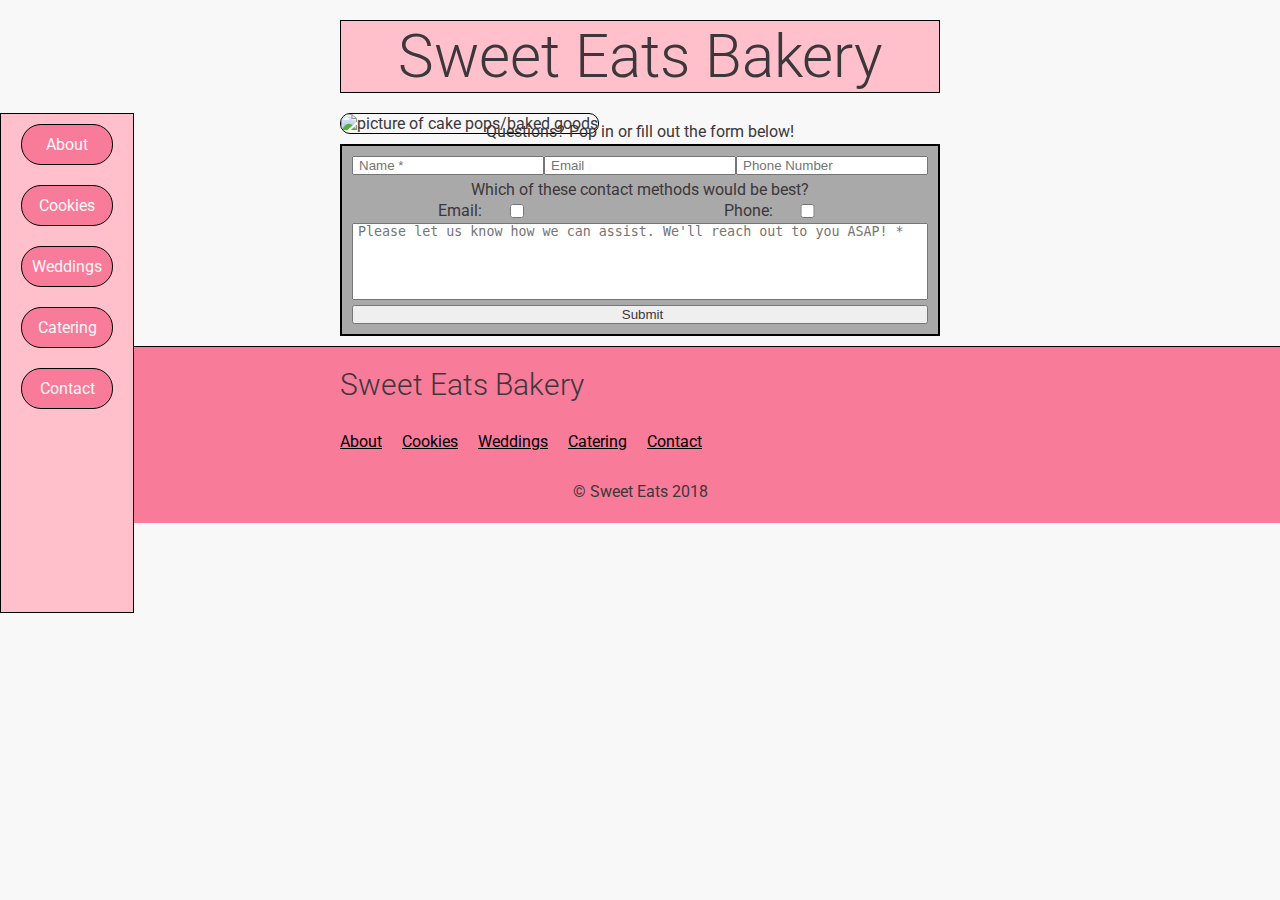
==== contact/contact.html @ b800417e "First commit" ====
<!DOCTYPE html>
<html>
<head>
	<title>Contact - Sweet Eats Bakery</title>
	<meta charset='UTF-8'>
	<link href='contact.css' rel='stylesheet' />
	<link href="https://fonts.googleapis.com/css?family=Gaegu|Roboto" rel="stylesheet">
	<link href="https://fonts.googleapis.com/css?family=Oswald|Roboto:300" rel="stylesheet">   
</head>
 <body>
<div class="container">
    <header>
        <h1>Sweet Eats Bakery</h1>
        <nav>
            <a href="https://codepen.io/Roren/full/GXPPzg/">About</a>
            <a href="#">Cookies</a>
            <a href="#">Weddings</a>
            <a href="#">Catering</a>
			<a href="https://codepen.io/Roren/full/qMLvKj/">Contact</a>
        </nav>
    </header>
    <section class='image-holder'>
        <span class='caption'>Questions? Pop in or fill out the form below!</span>
        <img src='https://preview.ibb.co/eCUJPz/pops_center.png' alt='picture of cake pops/baked goods'/>
    </section>
    <section>
        <form id='contact-form'>
            <input type='text' id='name' placeholder='Name *' required/>
            <input type='email' id='email' placeholder='Email' />
            <input type='text' id='phone' placeholder='Phone Number' />
            <span>Which of these contact methods would be best?</span>
            <label for='check-email'>Email:</label>
            <input type='checkbox' id='check-email' name='emailOk' value='email'/>
            <label for='check-phone'>Phone:</label>
            <input type='checkbox' id='check-phone' name='phoneOk' value='phone'/>
            <textarea rows='5' form='contact-form' placeholder="Please let us know how we can assist. We'll reach out to you ASAP! *" required></textarea>
            <input type='submit' id='submit' />
        </form>
    </section>   
</div>
    <footer>
        <div class="footer-content">
            <h3>Sweet Eats Bakery</h3>
            <nav>
            <a href="https://codepen.io/Roren/full/GXPPzg/">About</a>
            <a href="#">Cookies</a>
            <a href="#">Weddings</a>
            <a href="#">Catering</a>
            <a href="https://codepen.io/Roren/full/qMLvKj/">Contact</a>
            </nav>
            <p class="copyright">&copy; Sweet Eats 2018</p>
		</div>
    </footer>
</body>
</html>
---- contact/contact.css ----
* {
    color: #3C373B;
    margin: 0;
    padding: 0;
    box-sizing: border-box;
  }
  body{
    background: #f8f8f8;
  }
  h1 {
    font-weight: 300;
    margin: 20px 0;
    font-size: 60px;
    text-align: center;
    background: pink;
    border: 1px solid black;
    cursor: pointer;
    user-select: none;
  }
  h1:hover{
    color: rgba(60,55,59,0.6);
  }
  h2, h3, h4, h5, h6 {
    font-family: 'Oswald', sans-serif;
    margin-bottom: 0;
    padding: 0 10px;
    font-size: 30px;
    user-select: none;
    cursor: pointer;
  }
  h2:hover {
    color: rgba(60,55,59,0.6);
  }
  p {
  font-size: 16px;
  font-family: roboto;
  padding: 10px;
  line-height: 1.4;
  }
  .image-holder {
      position: relative;
      width: 100%;
  }
  .caption {
      position: absolute;
      top: 41%;
      width: 100%;
      text-align: center;
      user-select: none;
  }
  img {
    border: 1px solid black;
    border-radius: 10px;
    width: 100%;
  }
  img:hover {
    -webkit-filter: grayscale(60%);
      filter: grayscale(60%);
  }
  .container {
    font-family: 'Roboto', sans-serif;
    width: 600px;
    margin: 0 auto;
  }
  .container header nav {
    height: 500px;
    position: fixed;
    left: 0;
    padding: 10px;
    background: pink;
    border: 1px solid black;
    display: flex;
    flex-direction: column;
    animation: open 0.7s forwards paused;
  }
  .container header nav:hover {
    animation-play-state: running;
  }
  @keyframes open {
    0% {
        top: -450px;
        justify-content: flex-start;
        padding: 0 20px;
    }
    20% {
        justify-content: space-around;
    }
    100% {
        top: 0px;
        padding: 20px;
        justify-content: space-around;
    }
  }
  .container header nav a {
    margin: 0 10px;
    border: 0.5px solid black;
    padding: inherit;
    display: inline-block;
    border-radius: 20px;
    color: #f8f8f8;
    text-decoration: none;
    text-align: center;
    margin-bottom: 20px;
    background: #F87B99;
  }
  .container header nav a:hover {
    background: rgba(248,123,153,0.7);
  }
#contact-form {
    background-color: darkgray;
    margin: 10px 0;
    padding: 10px;
    width: 100%;
    display: flex;
    flex-direction: row;
    align-items: space-around;
    flex-wrap: wrap;
    border: 2px solid black
}
textarea {
    padding-left: 5px;
    resize: none;
    width: 100%;
    margin-bottom: 5px;
}
#contact-form input {
    padding-left: 5px;
    flex-grow: 1;
    margin-bottom: 5px;
}
#contact-form input:last-child {
    margin-bottom: 0;
}
#contact-form label {
    position: relative;
    margin: 0;
    bottom: 3px;
    left: 15%;
}
#contact-form span {
    text-align: center;
    width: 100%;
    margin-bottom: 5px;
}
  footer {
    font-family: 'Roboto', sans-serif;
    width: 100%;
    background: #F87B99;
    border-top: 1px solid black;
  }
  
  footer .footer-content { 
    margin: 0 auto; 
    width: 600px;
  }
  
  footer .footer-content h3 {
    font-family: 'Roboto', sans-serif;
    font-weight: 300;
    padding: 0;
    margin: 20px 0;
  }
  
  footer nav {
    display: flex;
  }
  
  footer a {
    margin: 10px;
    color: black;
    text-decoration: underline;
  }
  
  
  footer nav a:first-child {
    margin-left: 0;
  }
  
  footer nav a:hover {
    color: white;
  }
  
  footer .footer-content .copyright {
    padding: 20px 0;
    text-align: center;
  }
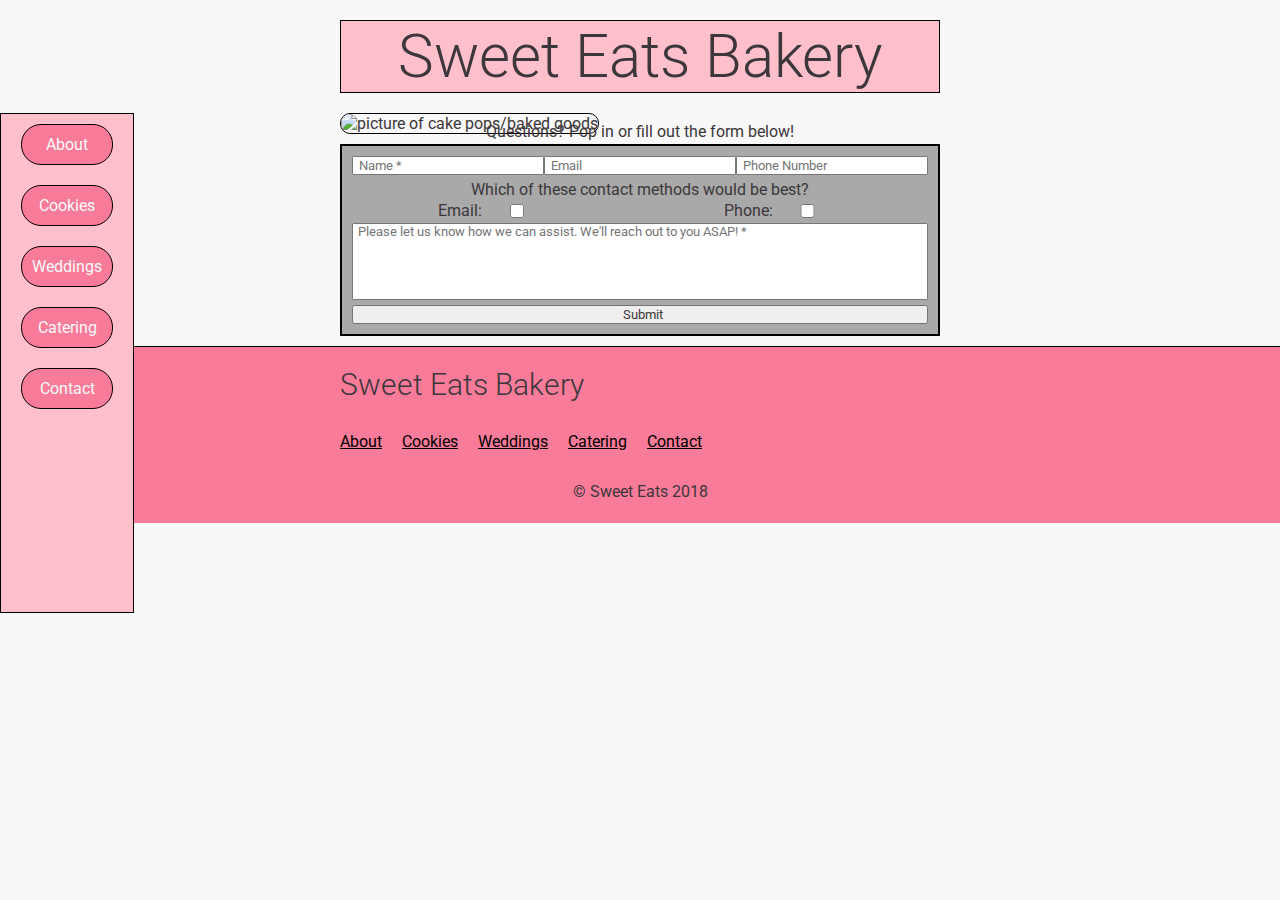
==== commit 2a298c8d: "Universal styles" ====
--- a/contact/contact.html
+++ b/contact/contact.html
@@ -3,6 +3,7 @@
 <head>
 	<title>Contact - Sweet Eats Bakery</title>
 	<meta charset='UTF-8'>
+	<link href='../universal-styles.css' rel='stylesheet'>
 	<link href='contact.css' rel='stylesheet' />
 	<link href="https://fonts.googleapis.com/css?family=Gaegu|Roboto" rel="stylesheet">
 	<link href="https://fonts.googleapis.com/css?family=Oswald|Roboto:300" rel="stylesheet">   
@@ -12,11 +13,11 @@
     <header>
         <h1>Sweet Eats Bakery</h1>
         <nav>
-            <a href="https://codepen.io/Roren/full/GXPPzg/">About</a>
+            <a href="../index.html">About</a>
             <a href="#">Cookies</a>
             <a href="#">Weddings</a>
             <a href="#">Catering</a>
-			<a href="https://codepen.io/Roren/full/qMLvKj/">Contact</a>
+			<a href="contact.html">Contact</a>
         </nav>
     </header>
     <section class='image-holder'>
@@ -42,11 +43,11 @@
         <div class="footer-content">
             <h3>Sweet Eats Bakery</h3>
             <nav>
-            <a href="https://codepen.io/Roren/full/GXPPzg/">About</a>
-            <a href="#">Cookies</a>
-            <a href="#">Weddings</a>
-            <a href="#">Catering</a>
-            <a href="https://codepen.io/Roren/full/qMLvKj/">Contact</a>
+				<a href="../index.html">About</a>
+				<a href="#">Cookies</a>
+				<a href="#">Weddings</a>
+				<a href="#">Catering</a>
+				<a href="contact.html">Contact</a>
             </nav>
             <p class="copyright">&copy; Sweet Eats 2018</p>
 		</div>
--- a/universal-styles.css
+++ b/universal-styles.css
@@ -0,0 +1,154 @@
+* {
+    color: #3C373B;
+    margin: 0;
+    padding: 0;
+    box-sizing: border-box;
+	font-family: 'Roboto', sans-serif;
+}
+  
+body {
+    background: #f8f8f8;
+}
+  
+h1 {
+    font-weight: 300;
+    margin: 20px 0;
+    font-size: 60px;
+    text-align: center;
+    background: pink;
+    border: 1px solid black;
+    cursor: pointer;
+    user-select: none;
+}
+  
+h1:hover{
+    color: rgba(60,55,59,0.6);
+}
+  
+h2, h3, h4, h5, h6 {
+    font-family: 'Oswald', sans-serif;
+    margin-bottom: 0;
+    padding: 0 10px;
+    font-size: 30px;
+    user-select: none;
+    cursor: pointer;
+}
+  
+h2:hover {
+    color: rgba(60,55,59,0.6);
+}
+  
+p {
+  font-size: 16px;
+  font-family: roboto;
+  padding: 10px;
+  line-height: 1.4;
+}
+  
+img {
+    border: 1px solid black;
+    border-radius: 10px;
+}
+  
+img:hover {
+    -webkit-filter: grayscale(60%);
+	filter: grayscale(60%);
+}
+
+.container {
+    font-family: 'Roboto', sans-serif;
+    width: 600px;
+    margin: 0 auto;
+}
+
+.container header nav {
+    height: 500px;
+    position: fixed;
+    left: 0;
+    padding: 10px;
+    background: pink;
+    border: 1px solid black;
+    display: flex;
+    flex-direction: column;
+    animation: open 0.7s forwards paused;
+}
+
+.container header nav:hover {
+    animation-play-state: running;
+}
+
+@keyframes open {
+    0% {
+        top: -450px;
+        justify-content: flex-start;
+        padding: 0 20px;
+    }
+    20% {
+        justify-content: space-around;
+    }
+    100% {
+        top: 0px;
+        padding: 20px;
+        justify-content: space-around;
+    }
+}
+
+.container header nav a {
+    margin: 0 10px;
+    border: 0.5px solid black;
+    padding: inherit;
+    display: inline-block;
+    border-radius: 20px;
+    color: #f8f8f8;
+    text-decoration: none;
+    text-align: center;
+    margin-bottom: 20px;
+    background: #F87B99;
+}
+
+.container header nav a:hover {
+    background: rgba(248,123,153,0.7);
+}
+
+footer {
+	font-family: 'Robot', sans-serif;
+    width: 100%;
+    background: #F87B99;
+    border-top: 1px solid black;
+}
+
+footer .footer-content { 
+    margin: 0 auto; 
+    width: 600px;
+}
+  
+footer .footer-content h3 {
+    font-family: 'Roboto', sans-serif;
+    font-weight: 300;
+    padding: 0;
+    margin: 20px 0;
+}
+  
+footer nav {
+    display: flex;
+}
+  
+footer a {
+    margin: 10px;
+    color: black;
+    text-decoration: underline;
+}
+  
+  
+footer nav a:first-child {
+    margin-left: 0;
+}
+  
+footer nav a:hover {
+    color: white;
+}
+  
+footer .footer-content .copyright {
+    padding: 20px 0;
+    text-align: center;
+}--- a/contact/contact.css
+++ b/contact/contact.css
@@ -1,43 +1,4 @@
-* {
-    color: #3C373B;
-    margin: 0;
-    padding: 0;
-    box-sizing: border-box;
-  }
-  body{
-    background: #f8f8f8;
-  }
-  h1 {
-    font-weight: 300;
-    margin: 20px 0;
-    font-size: 60px;
-    text-align: center;
-    background: pink;
-    border: 1px solid black;
-    cursor: pointer;
-    user-select: none;
-  }
-  h1:hover{
-    color: rgba(60,55,59,0.6);
-  }
-  h2, h3, h4, h5, h6 {
-    font-family: 'Oswald', sans-serif;
-    margin-bottom: 0;
-    padding: 0 10px;
-    font-size: 30px;
-    user-select: none;
-    cursor: pointer;
-  }
-  h2:hover {
-    color: rgba(60,55,59,0.6);
-  }
-  p {
-  font-size: 16px;
-  font-family: roboto;
-  padding: 10px;
-  line-height: 1.4;
-  }
-  .image-holder {
+.image-holder {
       position: relative;
       width: 100%;
   }
@@ -49,63 +10,9 @@
       user-select: none;
   }
   img {
-    border: 1px solid black;
-    border-radius: 10px;
     width: 100%;
   }
-  img:hover {
-    -webkit-filter: grayscale(60%);
-      filter: grayscale(60%);
-  }
-  .container {
-    font-family: 'Roboto', sans-serif;
-    width: 600px;
-    margin: 0 auto;
-  }
-  .container header nav {
-    height: 500px;
-    position: fixed;
-    left: 0;
-    padding: 10px;
-    background: pink;
-    border: 1px solid black;
-    display: flex;
-    flex-direction: column;
-    animation: open 0.7s forwards paused;
-  }
-  .container header nav:hover {
-    animation-play-state: running;
-  }
-  @keyframes open {
-    0% {
-        top: -450px;
-        justify-content: flex-start;
-        padding: 0 20px;
-    }
-    20% {
-        justify-content: space-around;
-    }
-    100% {
-        top: 0px;
-        padding: 20px;
-        justify-content: space-around;
-    }
-  }
-  .container header nav a {
-    margin: 0 10px;
-    border: 0.5px solid black;
-    padding: inherit;
-    display: inline-block;
-    border-radius: 20px;
-    color: #f8f8f8;
-    text-decoration: none;
-    text-align: center;
-    margin-bottom: 20px;
-    background: #F87B99;
-  }
-  .container header nav a:hover {
-    background: rgba(248,123,153,0.7);
-  }
+  
 #contact-form {
     background-color: darkgray;
     margin: 10px 0;
@@ -141,46 +48,4 @@
     text-align: center;
     width: 100%;
     margin-bottom: 5px;
-}
-  footer {
-    font-family: 'Roboto', sans-serif;
-    width: 100%;
-    background: #F87B99;
-    border-top: 1px solid black;
-  }
-  
-  footer .footer-content { 
-    margin: 0 auto; 
-    width: 600px;
-  }
-  
-  footer .footer-content h3 {
-    font-family: 'Roboto', sans-serif;
-    font-weight: 300;
-    padding: 0;
-    margin: 20px 0;
-  }
-  
-  footer nav {
-    display: flex;
-  }
-  
-  footer a {
-    margin: 10px;
-    color: black;
-    text-decoration: underline;
-  }
-  
-  
-  footer nav a:first-child {
-    margin-left: 0;
-  }
-  
-  footer nav a:hover {
-    color: white;
-  }
-  
-  footer .footer-content .copyright {
-    padding: 20px 0;
-    text-align: center;
-  }+}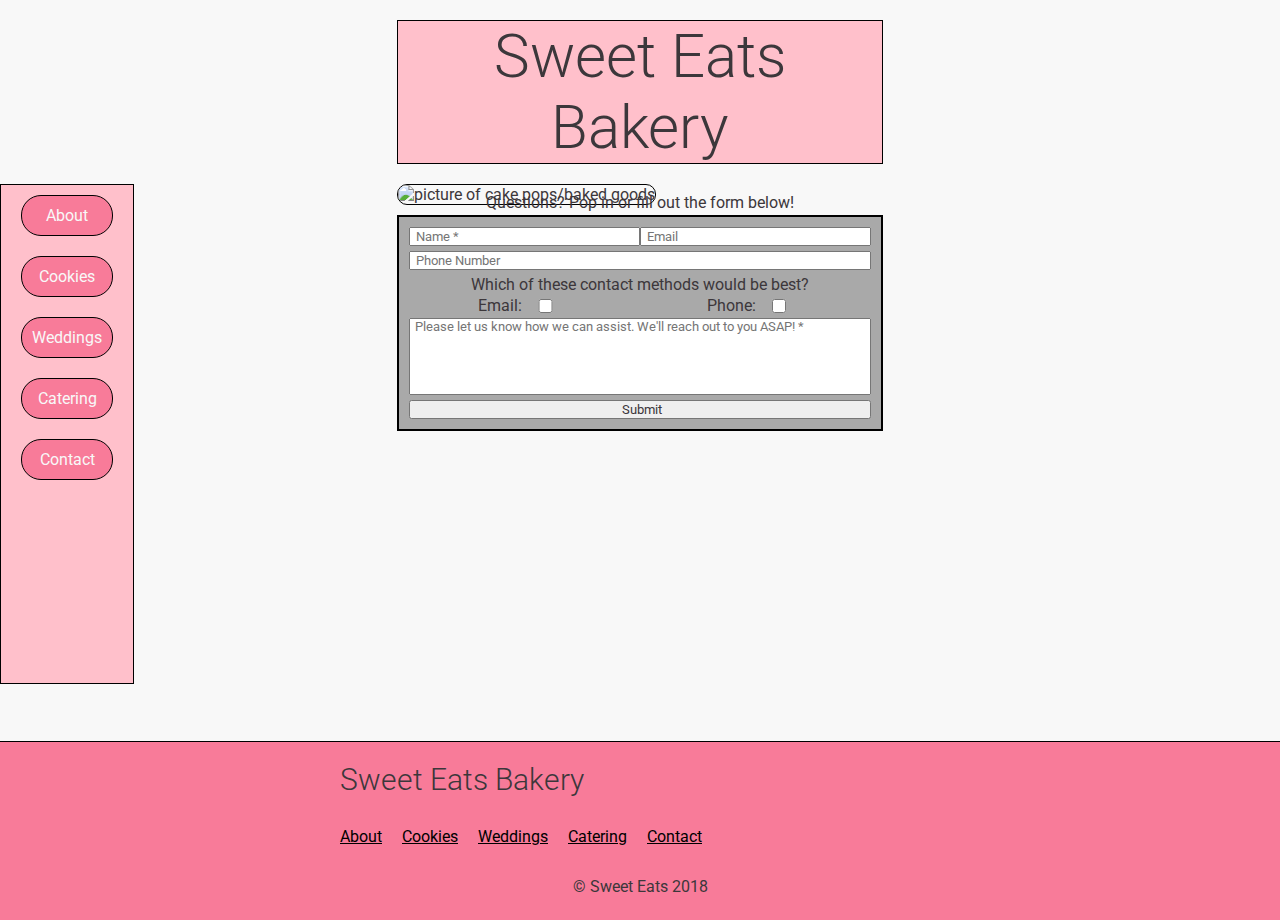
==== commit 1f97a76f: "Compromise" ====
--- a/contact/contact.html
+++ b/contact/contact.html
@@ -22,7 +22,7 @@
     </header>
     <section class='image-holder'>
         <span class='caption'>Questions? Pop in or fill out the form below!</span>
-        <img src='https://preview.ibb.co/eCUJPz/pops_center.png' alt='picture of cake pops/baked goods'/>
+        <img src='https://i.imgur.com/qMyNDa3.png' alt='picture of cake pops/baked goods'/>
     </section>
     <section>
         <form id='contact-form'>
@@ -38,7 +38,6 @@
             <input type='submit' id='submit' />
         </form>
     </section>   
-</div>
     <footer>
         <div class="footer-content">
             <h3>Sweet Eats Bakery</h3>
@@ -52,5 +51,6 @@
             <p class="copyright">&copy; Sweet Eats 2018</p>
 		</div>
     </footer>
+</div>
 </body>
 </html>--- a/universal-styles.css
+++ b/universal-styles.css
@@ -5,9 +5,10 @@
     box-sizing: border-box;
 	font-family: 'Roboto', sans-serif;
 }
-  
 body {
+	overflow-y: scroll;
     background: #f8f8f8;
+	overflow-x: hidden;
 }
   
 h1 {
@@ -56,9 +57,12 @@
 }
 
 .container {
+	position: relative;
+	min-height: 100vh;
     font-family: 'Roboto', sans-serif;
-    width: 600px;
+    width: 38%;
     margin: 0 auto;
+	padding-bottom: 179px;
 }
 
 .container header nav {
@@ -110,9 +114,13 @@
     background: rgba(248,123,153,0.7);
 }
 
-footer {
+footer { 
+	position: absolute;
+	bottom: 0;
+	left: -31vw;
+	height: 179px;
 	font-family: 'Robot', sans-serif;
-    width: 100%;
+    width: 100vw;
     background: #F87B99;
     border-top: 1px solid black;
 }
